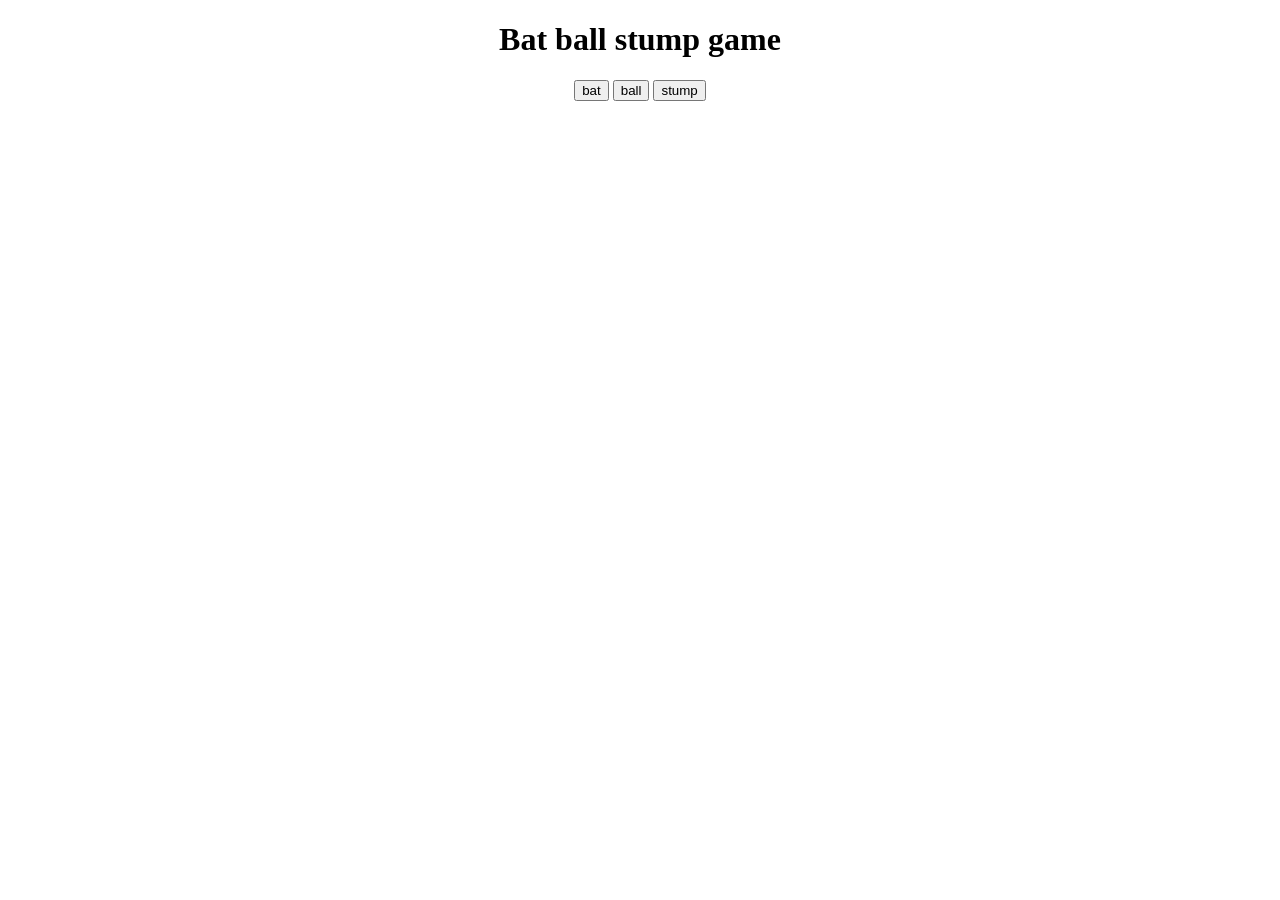
==== practiceSet/cricket.html @ ac082ac8 "made simple cricket ball game" ====
<!DOCTYPE html>
<html lang="en">
<head>
    <style>
        body{
            text-align: center;
        }
    </style>
    <title>Cricket Game</title>
</head>
<body>
    <h1> Bat ball stump game </h1>
    
    <button onclick="
    let computerChoice;
    let randomNumber = Math.random()*3;
    if(randomNumber>0 && randomNumber<=1){
        computerChoice = 'bat';
    } else if(randomNumber>1 && randomNumber<=2){
        computerChoice = 'ball';
    } else{
        computerChoice = 'stump';
    }
    let resultMsg;
    if(computerChoice === 'bat'){
        resultMsg = `it's a Draw`;
    } else if(computerChoice === 'ball'){
        resultMsg = 'You Win';
    } else{
        resultMsg = 'You Lose';
    }
    alert(`you choose to bat. computer choose ${computerChoice}. and  ${resultMsg}`);
    " >bat</button>
    <button onclick="
    let computerChoice;
    let randomNumber = Math.random()*3;
    if(randomNumber>0 && randomNumber<=1){
        computerChoice = 'bat';
    } else if(randomNumber>1 && randomNumber<=2){
        computerChoice = 'ball';
    } else{
        computerChoice = 'stump';
    }
    let resultMsg;
    if(computerChoice === 'bat'){
        resultMsg = `you lose`;
    } else if(computerChoice === 'ball'){
        resultMsg = `it's a Draw`;
    } else{
        resultMsg = 'You win';
    }
    alert(`you choose to ball. computer choose ${computerChoice}. and  ${resultMsg}`);">ball</button>
    <button onclick="
    let computerChoice;
    let randomNumber = Math.random()*3;
    if(randomNumber>0 && randomNumber<=1){
        computerChoice = 'bat';
    } else if(randomNumber>1 && randomNumber<=2){
        computerChoice = 'ball';
    } else{
        computerChoice = 'stump';
    }
    let resultMsg;
    if(computerChoice === 'bat'){
        resultMsg = `you win`;
    } else if(computerChoice === 'ball'){
        resultMsg = `you lose`;
    } else{
        resultMsg = `it's a Draw`;
    }
    alert(`you choose stump. computer choose ${computerChoice}. and  ${resultMsg}`);">stump</button>
</body>
</html>
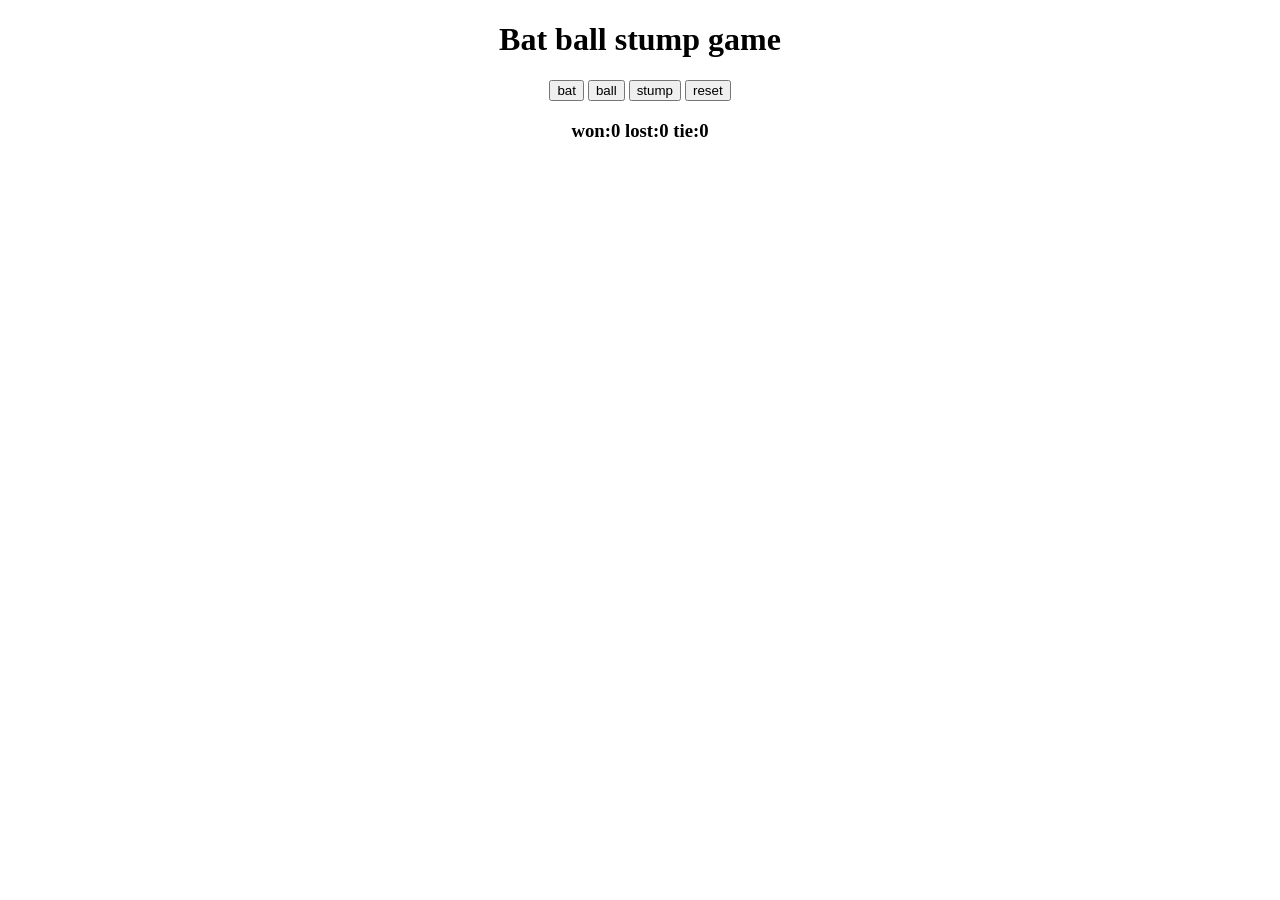
==== commit 9d85a35a: "functionality complete" ====
--- a/practiceSet/cricket.html
+++ b/practiceSet/cricket.html
@@ -10,64 +10,105 @@
 </head>
 <body>
     <h1> Bat ball stump game </h1>
-    
     <button onclick="
-    let computerChoice;
-    let randomNumber = Math.random()*3;
-    if(randomNumber>0 && randomNumber<=1){
-        computerChoice = 'bat';
-    } else if(randomNumber>1 && randomNumber<=2){
-        computerChoice = 'ball';
-    } else{
-        computerChoice = 'stump';
-    }
-    let resultMsg;
-    if(computerChoice === 'bat'){
-        resultMsg = `it's a Draw`;
-    } else if(computerChoice === 'ball'){
-        resultMsg = 'You Win';
-    } else{
-        resultMsg = 'You Lose';
-    }
-    alert(`you choose to bat. computer choose ${computerChoice}. and  ${resultMsg}`);
-    " >bat</button>
+    computerChoice=generateComputerChoice();
+    resultMsg =getResult('bat',computerChoice);
+    showResult('bat',computerChoice,resultMsg); " >bat</button>
+
     <button onclick="
-    let computerChoice;
-    let randomNumber = Math.random()*3;
-    if(randomNumber>0 && randomNumber<=1){
-        computerChoice = 'bat';
-    } else if(randomNumber>1 && randomNumber<=2){
-        computerChoice = 'ball';
-    } else{
-        computerChoice = 'stump';
-    }
-    let resultMsg;
-    if(computerChoice === 'bat'){
-        resultMsg = `you lose`;
-    } else if(computerChoice === 'ball'){
-        resultMsg = `it's a Draw`;
-    } else{
-        resultMsg = 'You win';
-    }
-    alert(`you choose to ball. computer choose ${computerChoice}. and  ${resultMsg}`);">ball</button>
+    computerChoice=generateComputerChoice();
+    resultMsg =getResult('ball',computerChoice);
+    showResult('ball',computerChoice,resultMsg);">ball</button>
+
     <button onclick="
-    let computerChoice;
-    let randomNumber = Math.random()*3;
-    if(randomNumber>0 && randomNumber<=1){
-        computerChoice = 'bat';
-    } else if(randomNumber>1 && randomNumber<=2){
-        computerChoice = 'ball';
-    } else{
-        computerChoice = 'stump';
-    }
-    let resultMsg;
-    if(computerChoice === 'bat'){
-        resultMsg = `you win`;
-    } else if(computerChoice === 'ball'){
-        resultMsg = `you lose`;
-    } else{
-        resultMsg = `it's a Draw`;
-    }
-    alert(`you choose stump. computer choose ${computerChoice}. and  ${resultMsg}`);">stump</button>
+    computerChoice=generateComputerChoice();  
+    let resultMsg=getResult('stump',computerChoice);
+    showResult('stump',computerChoice,resultMsg);">stump</button>
+    <button onclick="
+      localStorage.clear();
+      resetScore();"> reset </button>
+      <h3 id="user-move"></h3>
+      <h3 id="computer-move"></h3>
+      <h3 id="result"></h3>
+      <h3 id="score"></h3>
+
+    <script>
+        let scoreStr= localStorage.getItem('score');
+        let score;
+        resetScore(scoreStr);
+
+        function resetScore(scoreStr){
+            score =  scoreStr ? JSON.parse(scoreStr): {
+            win: 0,
+            lost: 0,
+            tie: 0,
+        };
+        score.displayScore= function(){
+                return `won:${score.win} lost:${score.lost} tie:${score.tie}`;
+            };
+
+            showResult();
+
+        }
+
+        function generateComputerChoice(){
+            let randomNumber = Math.random()*3;
+            if(randomNumber > 0 && randomNumber <= 1){
+            return 'bat';
+            } else if(randomNumber > 1 && randomNumber <= 2){
+            return 'ball';
+            } else{
+            return 'stump';
+            }
+        }
+
+        function getResult(userMove,computerMove){
+            if(userMove==='bat'){
+               if(computerMove === 'bat'){
+                score.tie++;
+                 return `it's a Draw`;
+                } else if(computerMove === 'ball'){
+                    score.win++;
+                    return'You Win';
+                } else{
+                    score.lost++;
+                    return 'You Lose';
+                }
+            } else if(userMove === 'ball'){
+                if(computerMove === 'bat'){
+                    score.lost++;
+                    return `you lose`;
+                } else if(computerMove === 'ball'){
+                    score.tie++;
+                    return `it's a Draw`;
+                } else{
+                    score.win++;
+                    return 'You win';
+                }
+            } else{
+                if(computerMove === 'bat'){
+                    score.win++;
+                   return `you win`;
+                } else if(computerMove === 'ball'){
+                    score.lost++;
+                    return `you lose`;
+                } else{
+                    score.tie++;
+                    return `it's a Draw`;
+                }
+            }
+        }
+
+        function showResult(userMove,computerMove,result){
+            localStorage.setItem('score',JSON.stringify(score));
+            document.querySelector('#user-move').innerText= 
+            userMove ? `you choose to ${userMove} `: ' ';
+            document.querySelector('#computer-move').innerText=
+            computerMove ?  `computer choose ${computerMove}`: ' ';
+            document.querySelector('#result').innerText= 
+            result ? `${result}` :' ';
+            document.querySelector('#score').innerText= `${score.displayScore()}`;
+        }
+    </script>
 </body>
 </html>
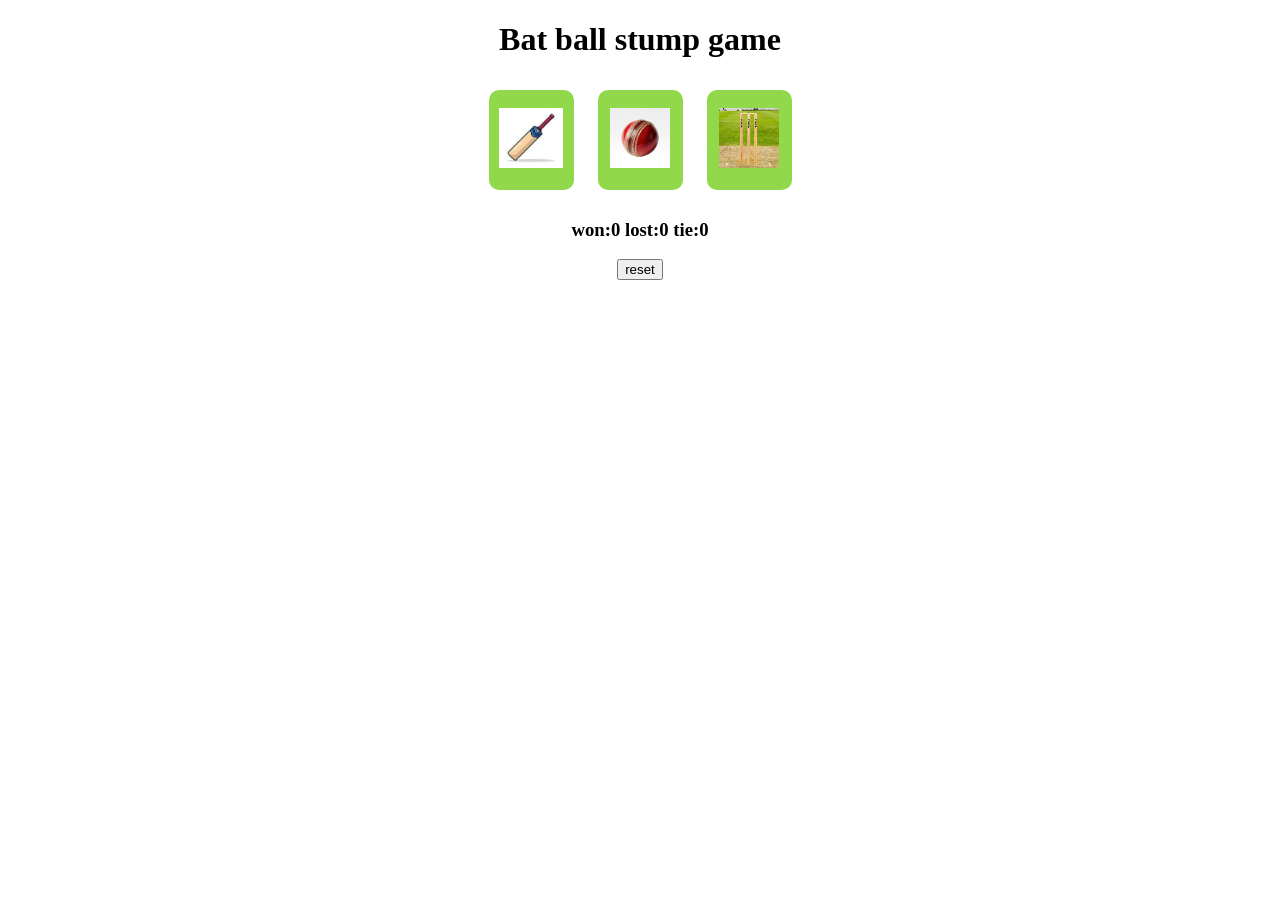
==== commit 23828ba5: "added css" ====
--- a/practiceSet/cricket.html
+++ b/practiceSet/cricket.html
@@ -1,36 +1,34 @@
 <!DOCTYPE html>
 <html lang="en">
 <head>
-    <style>
-        body{
-            text-align: center;
-        }
-    </style>
+    <link rel="stylesheet" href="cricket.css">
     <title>Cricket Game</title>
 </head>
 <body>
     <h1> Bat ball stump game </h1>
-    <button onclick="
+    <button class="choice-button"  onclick="
     computerChoice=generateComputerChoice();
     resultMsg =getResult('bat',computerChoice);
-    showResult('bat',computerChoice,resultMsg); " >bat</button>
+    showResult('bat',computerChoice,resultMsg); " ><img class="choice-image" src="images/bat.jpg" alt="bat image" ></button>
 
-    <button onclick="
+    <button class="choice-button" onclick="
     computerChoice=generateComputerChoice();
     resultMsg =getResult('ball',computerChoice);
-    showResult('ball',computerChoice,resultMsg);">ball</button>
+    showResult('ball',computerChoice,resultMsg);"><img class="choice-image" src="images/ball.jpg" alt="ball image"></button>
 
-    <button onclick="
+    <button class="choice-button" onclick="
     computerChoice=generateComputerChoice();  
     let resultMsg=getResult('stump',computerChoice);
-    showResult('stump',computerChoice,resultMsg);">stump</button>
-    <button onclick="
-      localStorage.clear();
-      resetScore();"> reset </button>
+    showResult('stump',computerChoice,resultMsg);"><img class="choice-image" src="images/stump.jpg" alt="stump image"></button>
+
       <h3 id="user-move"></h3>
       <h3 id="computer-move"></h3>
       <h3 id="result"></h3>
       <h3 id="score"></h3>
+
+      <button onclick="
+      localStorage.clear();
+      resetScore();"> reset </button>
 
     <script>
         let scoreStr= localStorage.getItem('score');
--- a/practiceSet/cricket.css
+++ b/practiceSet/cricket.css
@@ -0,0 +1,17 @@
+body{
+    text-align: center;
+}
+
+.choice-button{
+    height: 100px;
+    width: 85px;
+    margin: 10px;
+    border: none;
+    border-radius: 10px;
+    background-color: rgb(146, 216, 75);
+    cursor: pointer;
+}
+.choice-image{
+    height: 60px;
+    
+}
